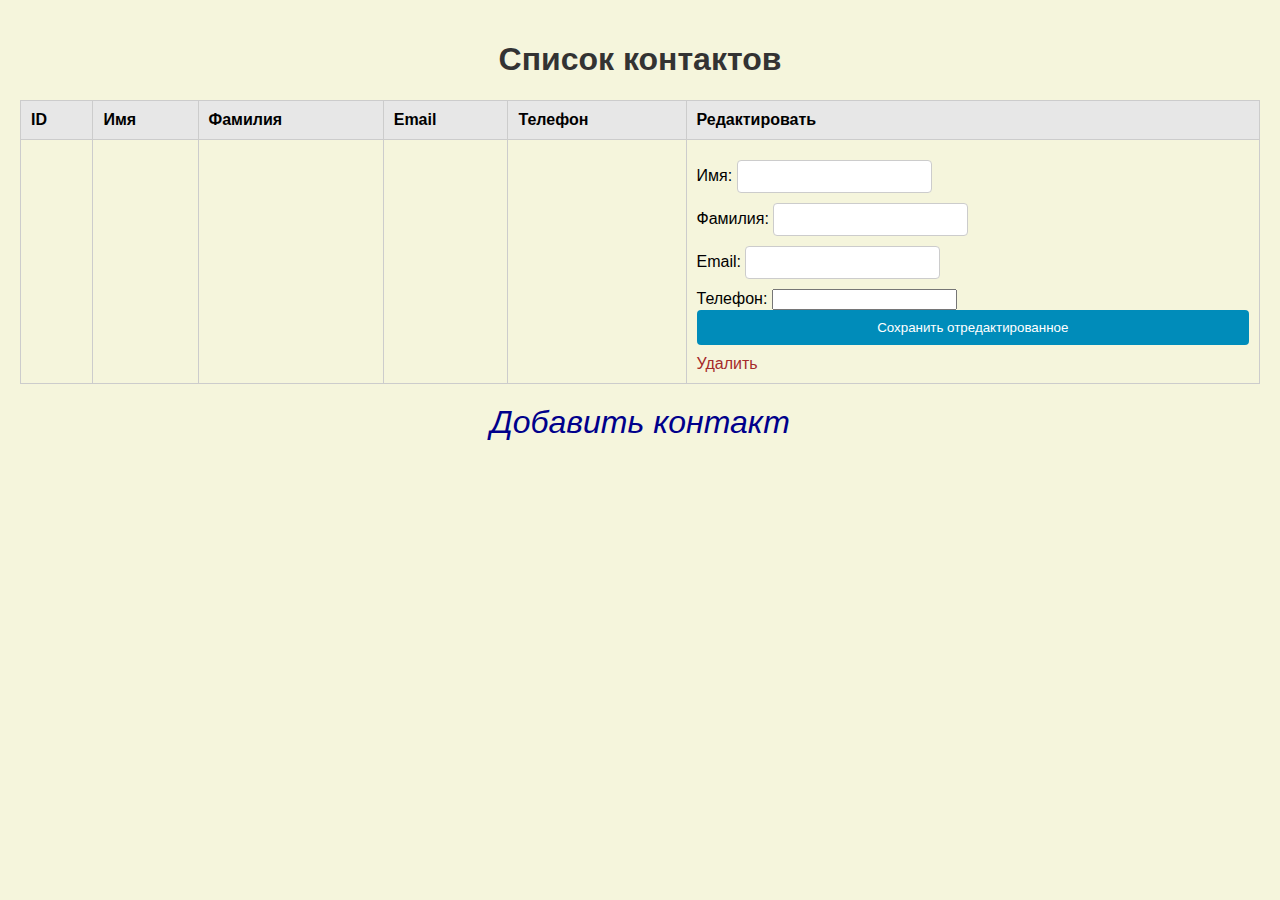
==== src/main/resources/templates/index.html @ 87b751ba "030325" ====
<!DOCTYPE html>
<html xmlns:th="http://www.thymeleaf.org">

<head>
    <meta charset="UTF-8">
    <title>Contact Management</title>
    <style>
        body {
            font-family: Arial, sans-serif;
            background-color: #f5f5dc;
            margin: 0;
            padding: 20px;
        }

        h1 {
            text-align: center;
            color: #333;
        }

        table {
            width: 100%;
            border-collapse: collapse;
            margin: 20px 0;
        }

        table, th, td {
            border: 1px solid #ccc;
        }

        th, td {
            padding: 10px;
            text-align: left;
        }

        th {
            background-color: #e7e7e7;
        }

        form {
            display: flex;
            flex-direction: column;
            margin: 10px 0;
        }

        label {
            margin-bottom: 5px;
        }

        input[type="text"] {
            padding: 8px;
            margin-bottom: 10px;
            border: 1px solid #ccc;
            border-radius: 4px;
        }

        button {
            padding: 10px 15px;
            background-color: #008CBA;
            color: white;
            border: none;
            border-radius: 4px;
            cursor: pointer;
            transition: background-color 0.3s;
        }

        button:hover {
            background-color: #005f7f;
        }

        a {
            color: #a52a2a;
            text-decoration: none;
        }

        a:hover {
            text-decoration: underline;
        }

        .add-contact {
        display: block;
        text-align: center;
        font-size: 2em; /* Увеличен размер шрифта */
        font-style: italic; /* Добавлен курсив */
        color: #00008b;
        margin-top: 20px;
    }
    </style>
</head>

<body>
<h1>Список контактов</h1>
<table>
    <thead>
    <tr>
        <th>ID</th>
        <th>Имя</th>
        <th>Фамилия</th>
        <th>Email</th>
        <th>Телефон</th>
        <th>Редактировать</th>
    </tr>
    </thead>
    <tbody>
    <tr th:each="contact : ${contacts}">
        <td th:text="${contact.id}"></td>
        <td th:text="${contact.firstName}"></td>
        <td th:text="${contact.lastName}"></td>
        <td th:text="${contact.email}"></td>
        <td th:text="${contact.phone}"></td>
        <td>
            <form action="/contacts/edit" method="post">
                <input type="hidden" name="id" th:value="${contact.id}">
                <div>
                    <label for="firstName">Имя:</label>
                    <input type="text" id="firstName" name="firstName" required th:value="${contact.firstName}">
                </div>
                <div>
                    <label for="lastName">Фамилия:</label>
                    <input type="text" id="lastName" name="lastName" required th:value="${contact.lastName}">
                </div>
                <div>
                    <label for="email">Email:</label>
                    <input type="text" id="email" name="email" required th:value="${contact.email}">
                </div>
                <div>
                    <label for="phone">Телефон:</label>
                    <input id="phone" name="phone" required th:value="${contact.phone}">
                </div>
                <button type="submit">Сохранить отредактированное</button>
            </form>
            <a th:href="@{/contacts/delete/{id}(id=${contact.id})}">Удалить</a>
        </td>
    </tr>
    </tbody>
</table>

<a href="/contacts/create" class="add-contact">Добавить контакт</a>
</body>
</html>
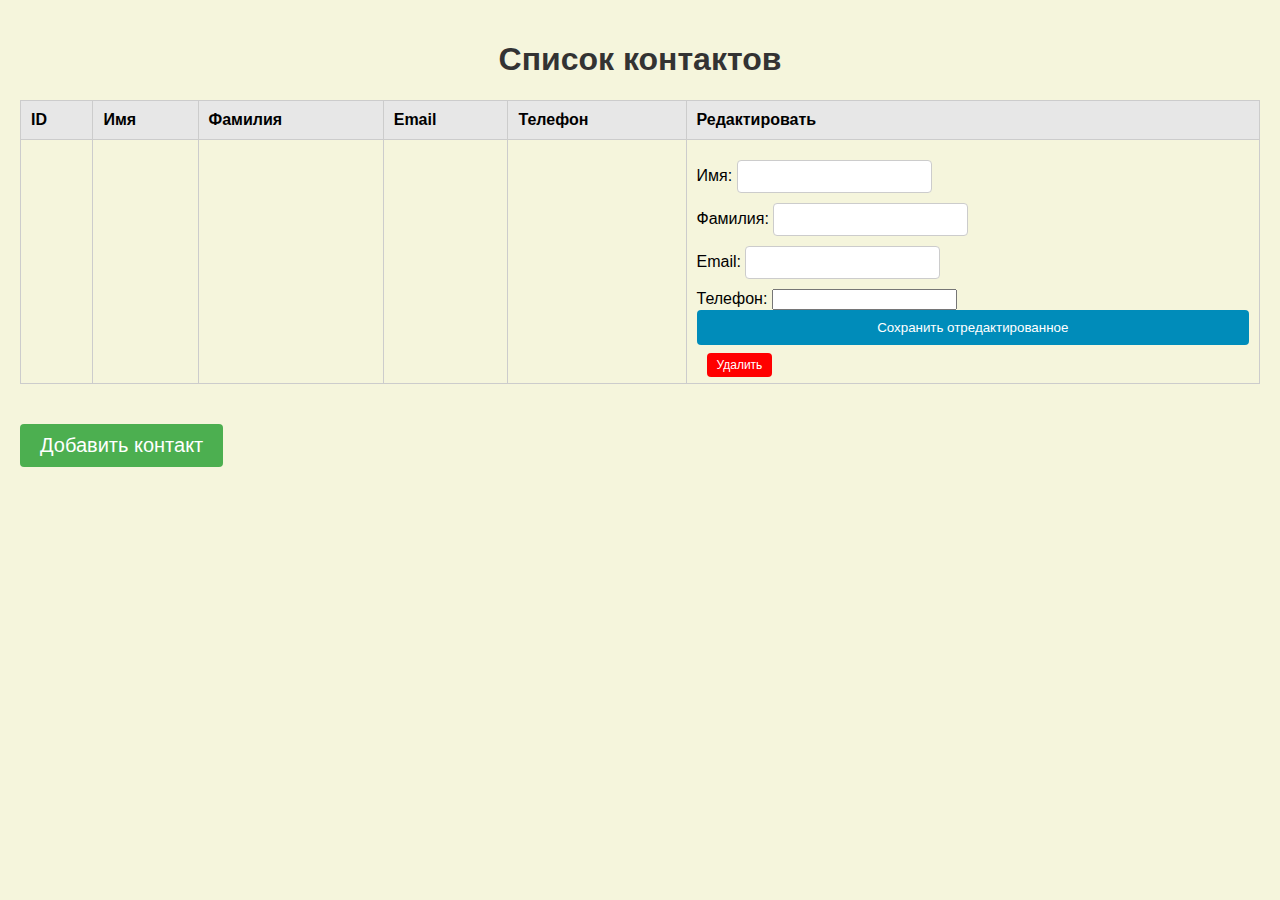
==== commit 4de54111: "070325" ====
--- a/src/main/resources/templates/index.html
+++ b/src/main/resources/templates/index.html
@@ -1,10 +1,15 @@
 <!DOCTYPE html>
-<html xmlns:th="http://www.thymeleaf.org">
-
+<html lang="ru" xmlns:th="http://www.thymeleaf.org">
 <head>
     <meta charset="UTF-8">
+    <meta name="viewport" content="width=device-width, initial-scale=1.0">
     <title>Contact Management</title>
     <style>
+        /* Общий стиль */
+        * {
+            box-sizing: border-box;
+        }
+
         body {
             font-family: Arial, sans-serif;
             background-color: #f5f5dc;
@@ -53,7 +58,9 @@
             border-radius: 4px;
         }
 
-        button {
+        button,
+        .add-contact,
+        .delete-button {
             padding: 10px 15px;
             background-color: #008CBA;
             color: white;
@@ -63,10 +70,29 @@
             transition: background-color 0.3s;
         }
 
-        button:hover {
+        button:hover,
+        .add-contact:hover,
+        .delete-button:hover {
             background-color: #005f7f;
         }
 
+        .add-contact {
+            display: inline-block;
+            text-align: center;
+            background-color: #4CAF50; /* Зелёный цвет для добавления */
+            font-size: 20px; /* Крупный шрифт */
+            padding: 10px 20px; /* Аккуратные размеры кнопки */
+            margin-top: 20px;
+        }
+
+        .delete-button {
+            background-color: red;
+            font-size: 12px; /* Мелкий шрифт */
+            padding: 5px 10px; /* Маленькие размеры кнопки */
+            margin-left: 10px;
+        }
+
+        /* Ссылки */
         a {
             color: #a52a2a;
             text-decoration: none;
@@ -75,15 +101,6 @@
         a:hover {
             text-decoration: underline;
         }
-
-        .add-contact {
-        display: block;
-        text-align: center;
-        font-size: 2em; /* Увеличен размер шрифта */
-        font-style: italic; /* Добавлен курсив */
-        color: #00008b;
-        margin-top: 20px;
-    }
     </style>
 </head>
 
@@ -128,7 +145,7 @@
                 </div>
                 <button type="submit">Сохранить отредактированное</button>
             </form>
-            <a th:href="@{/contacts/delete/{id}(id=${contact.id})}">Удалить</a>
+            <a th:href="@{/contacts/delete/{id}(id=${contact.id})}" class="delete-button" onclick="return confirm('Вы уверены, что хотите удалить этот контакт?');">Удалить</a>
         </td>
     </tr>
     </tbody>
@@ -136,9 +153,4 @@
 
 <a href="/contacts/create" class="add-contact">Добавить контакт</a>
 </body>
-</html>
-
-
-
-
-
+</html>